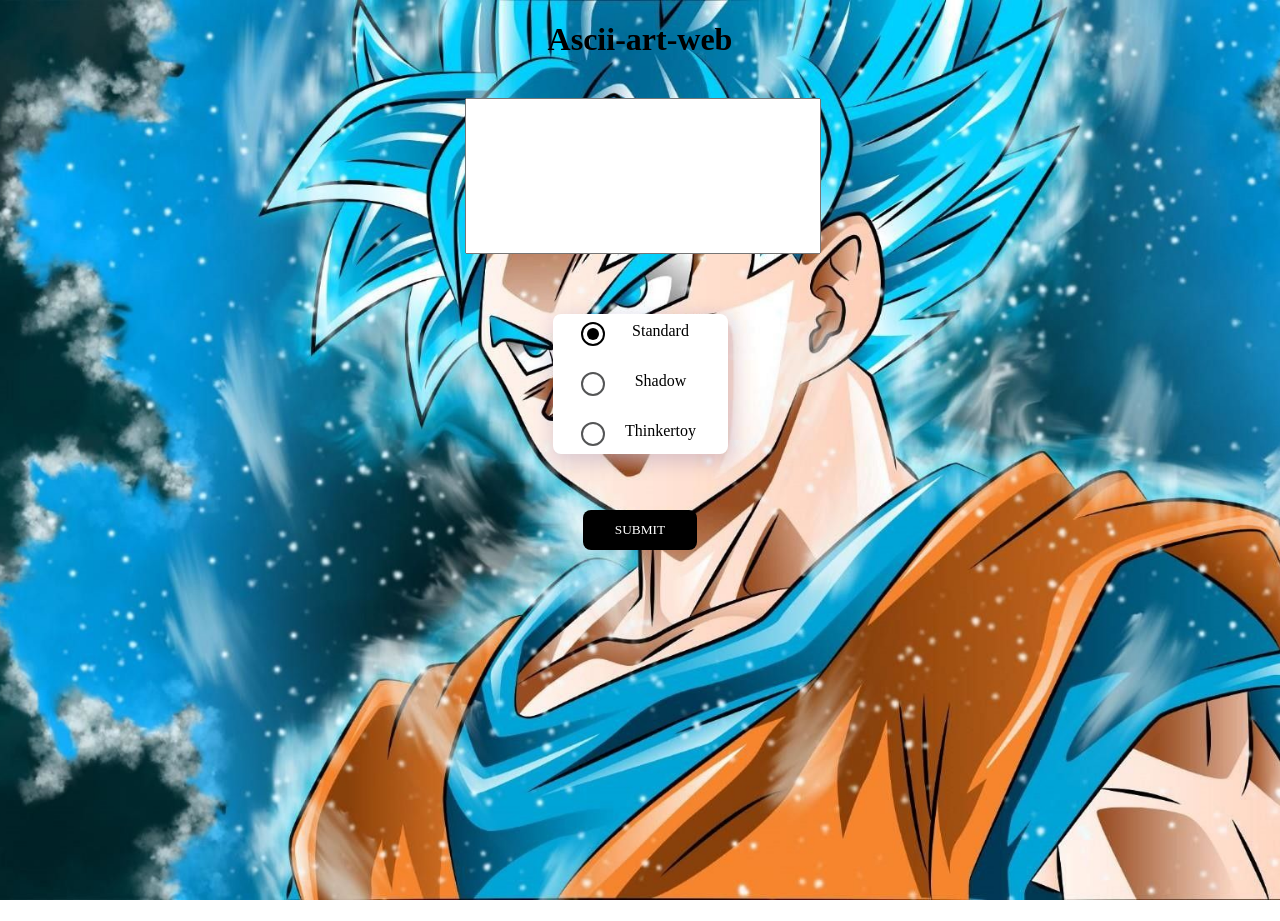
==== View/html/index.html @ bd4bb73d "resize image" ====
<!DOCTYPE html>
<html lang="en">
  <head>
    <meta content="text/html" charset="UTF-8" />
    <meta http-equiv="X-UA-Compatible" content="IE=edge" />
    <meta name="viewport" content="width=device-width, initial-scale=1.0" />
    <title>Ascii-art-web</title>
    <link href="/View/static/style.css" rel="stylesheet">
    <link rel="shortcut icon" href="/View/image/f.ico" type="image/x-icon">
    <link href="https://db.onlinewebfonts.com/c/0801c08e5412f54e4b4e9ad146d83a12?family=Ink+Free" rel="stylesheet" type="text/css"/>
  </head>
  <body class="theme-light">
    <div class="d-flex h-100 text-center text-white bg-dark">
      <div class="conteiner">
        <header class="mb-auto">
          <div >
            <h1 class="float-md-start mb-0" style="text-align: center;">Ascii-art-web</h1>
          </div>
        </header>
        <main class="px-3">
          <br>
          <center>
          <div>
            <form method="post" action="/asciiArt">
              <div class="div_text" >
                <textarea class="textarea_style" name="text"  ></textarea>
              </div>
            <br><br>
                <div class="containerOuter">
                  <div class="container">
                    <input type="radio" class="hidden" id="input1" name="style" value="standard"  checked >
                    <label class="entry" for="input1"><div class="circle"></div><div class="entry-label">Standard</div></label>
                    <input type="radio" class="hidden" id="input2" name="style" value="shadow" >
                    <label class="entry" for="input2"><div class="circle"></div><div class="entry-label">Shadow</div></label>
                    <input type="radio" class="hidden" id="input3" name="style" value="thinkertoy" >
                    <label class="entry" for="input3"><div class="circle"></div><div class="entry-label">Thinkertoy</div></label>
                    <div class="highlight"></div>
                    <div class="overlay"></div>
                  </div>
                </div>

            <br><br>
            <button class="form_button" type="submit">Submit</button>
            </form>
          </div>
         </center>
          <br><br><br>
        </main>
      </div>
    </div>
    <br><br>
  </body>
</html>
---- View/static/style.css ----
/* Global styles for the body of the document */
body {
  margin: 0; /* Removes default margins */
  padding: 0; /* Removes default padding */
  font-family: "Ink Free"; /* Sets the font */
  min-height: 100vh; /* Ensures the body takes up at least the full height of the viewport */
  background: url("/View/image/wp.jpg") no-repeat center center fixed; 
  -webkit-background-size: cover;
  -moz-background-size: cover;
  -o-background-size: cover;
  background-size: cover;
}

/* Styles for all links */
a {
  color: inherit; /* Makes the link color inherit from its parent element */
  text-decoration: none; /* Removes the underline from links */
}

/* Styles for the .msg class */
.msg {
  max-width: 50%; /* Sets a maximum width */
  height: 160px; /* Sets a fixed height */
  border-color: #000000; /* Sets a solid black border */
  border-style: solid; /* Sets the border style */
  background-color:  rgb(255, 255, 255); /* Set white background */
  overflow: scroll; /* Allows scrolling if the content overflows */
  padding: 0 24px; /* Adds horizontal padding */
}

/* Styles for the .pre_msg class */
.pre_msg {
 width: 100%; /* Sets the width to 100% */
}

/* Styles for the .form_button class */
.form_button {
  display: inline-block; /* Sets the display type */
  padding: 12px 32px; /* Sets the padding */
  transition: all 0.3s ease-out; /* Sets the transition effect */
  text-transform: uppercase; /* Transforms the text to uppercase */
  color: #fff; /* Sets the text color */
  border: none; /* Removes the border */
  border-radius: 8px; /* Rounds the corners of the button */
  outline: none; /* Removes the outline */
  background-color: rgb(0, 0, 0); /* Sets the background color */
  background-clip: border-box; /* Clips the background to the border box */
  font-family: "Ink Free"; /* Sets the font */
  font-weight: 500; /* Sets the font weight */
}

/* Styles for the .form_button class when it's hovered over */
.form_button:hover {
  transition: all 0.1s ease-out; /* Changes the transition effect */
  transform: scale(1.02, 1.02); /* Scales the button slightly */
  box-shadow: rgba(0, 0, 0, 0.3) 0 0 16px 2px; /* Adds a box shadow */
}

/* Styles for the .div_text class */
.div_text{
  max-width: 350px; /* Sets a maximum width */
  padding: 0 24px; /* Adds horizontal padding */
}

/* Styles for the .textarea_style class */
.textarea_style{
  font-family: "Ink Free"; /* Sets the font */
  width: 100%; /* Sets the width to 100% */
  height: 150px; /* Sets a fixed height */
  resize: none; /* Disables resizing */
}

/* Styles for the .showOverlay class */
.showOverlay {
  bottom: 0; /* Positions the element at the bottom */
  display: flex; /* Sets the display type to flex */
  font-size: 16px; /* Sets the font size */
  left: calc(50% - 55px); /* Positions the element to the left */
  margin-bottom: 7px; /* Adds a bottom margin */
  position: absolute; /* Positions the element absolutely */
}

/* Styles for the .check class */
.check {
  bottom: 0; /* Positions the element at the bottom */
  display: flex; /* Sets the display type to flex */
  left: calc(50% + 40px); /* Positions the element to the left */
  margin-bottom: 10px; /* Adds a bottom margin */
  position: absolute; /* Positions the element absolutely */
}

/* Styles for the .containerOuter class */
.containerOuter {
  max-width: 175px; /* Sets a maximum width */
  background: white; /* Sets the background color */
  border-radius: 8px; /* Rounds the corners of the container */
  box-shadow: 2px 6px 20px 2px rgba(10,10,120,0.15); /* Adds a box shadow */
}

/* Styles for the .container class */
.container {
  position: relative; /* Positions the element relatively */
  margin: 20px; /* Adds a margin */
  overflow: hidden; /* Hides overflowed content */
  width: 160px; /* Sets a fixed width */
}

/* Styles for the .hidden class */
.hidden {
  display: none; /* Hides the element */
}

/* Styles for the .entry class */
.entry {
  height: 25px; /* Sets a fixed height */
  position: absolute; /* Positions the element absolutely */
  width: 160px; /* Sets a fixed width */
}

/* Styles for the second child of the .entry class */
.entry:nth-child(2) {
  left: 8px; /* Positions the element to the left */
  top: 8px; /* Positions the element at the top */
}

/* Styles for the fourth child of the .entry class */
.entry:nth-child(4) {
  left: 8px; /* Positions the element to the left */
  top: 58px; /* Positions the element at the top */
}

/* Styles for the sixth child of the .entry class */
.entry:nth-child(6) {
  left: 8px; /* Positions the element to the left */
  top: 108px; /* Positions the element at the top */
}

/* Styles for the .circle class */
.circle {
  border: 2px solid #545556; /* Sets a solid border */
  border-radius: 50%; /* Makes the element circular */
  cursor: pointer; /* Changes the cursor to a pointer when hovering over the element */
  height: 20px; /* Sets a fixed height */
  position: absolute; /* Positions the element absolutely */
  transition: border-color 300ms; /* Sets the transition effect for the border color */
  width: 20px; /* Sets a fixed width */
}

/* Styles for the .entry-label class */
.entry-label {
  cursor: pointer; /* Changes the cursor to a pointer when hovering over the element */
  user-select: none; /* Prevents the user from selecting the text */
  -moz-user-select: none; /* Prevents the user from selecting the text in Firefox */
}

/* Styles for the .overlay class */
.overlay {
  mask: url(#holes); /* Applies a mask to the element */
  height: 140px; /* Sets a fixed height */
  pointer-events: none; /* Disables pointer events */
  transition: background 300ms; /* Sets the transition effect for the background */
  width: 40px; /* Sets a fixed width */
}

/* Styles for the .highlight class */
.highlight {
  background: #000000; /* Sets the background color */
  border-radius: 50%; /* Makes the element circular */
  height: 12px; /* Sets a fixed height */
  left: 14px; /* Positions the element to the left */
  pointer-events: none; /* Disables pointer events */
  position: absolute; /* Positions the element absolutely */
  top: 14px; /* Positions the element at the top */
  transition: transform 400ms cubic-bezier(0.175, 0.885, 0.32, 1.2); /* Sets the transition effect for the transform property */
  transform: translateY(-50px); /* Translates the element vertically */
  width: 12px; /* Sets a fixed width */
}

/* Styles for the first child of the .hidden class when it's checked */
.hidden:nth-child(1):checked ~ .highlight {
  transform: translateY(0); /* Translates the element vertically */
}

/* Styles for the third child of the .hidden class when it's checked */
.hidden:nth-child(3):checked ~ .highlight {
  transform: translateY(50px); /* Translates the element vertically */
}

/* Styles for the fifth child of the .hidden class when it's checked */
.hidden:nth-child(5):checked ~ .highlight {
  transform: translateY(100px); /* Translates the element vertically */
}

/* Styles for the first child of the .hidden class when it's checked */
.hidden:nth-child(1):checked + .entry .circle {
  border-color: #000000; /* Changes the border color */
}

/* Styles for the third child of the .hidden class when it's checked */
.hidden:nth-child(3):checked + .entry .circle {
  border-color: #000000; /* Changes the border color */
}

/* Styles for the fifth child of the .hidden class when it's checked */
.hidden:nth-child(5):checked + .entry .circle {
  border-color: #000000; /* Changes the border color */
}

/* Styles for the .containerOuter class when .check is checked */
.check:checked ~ .containerOuter .overlay {
  background: #2e1827; /* Changes the background color */
}
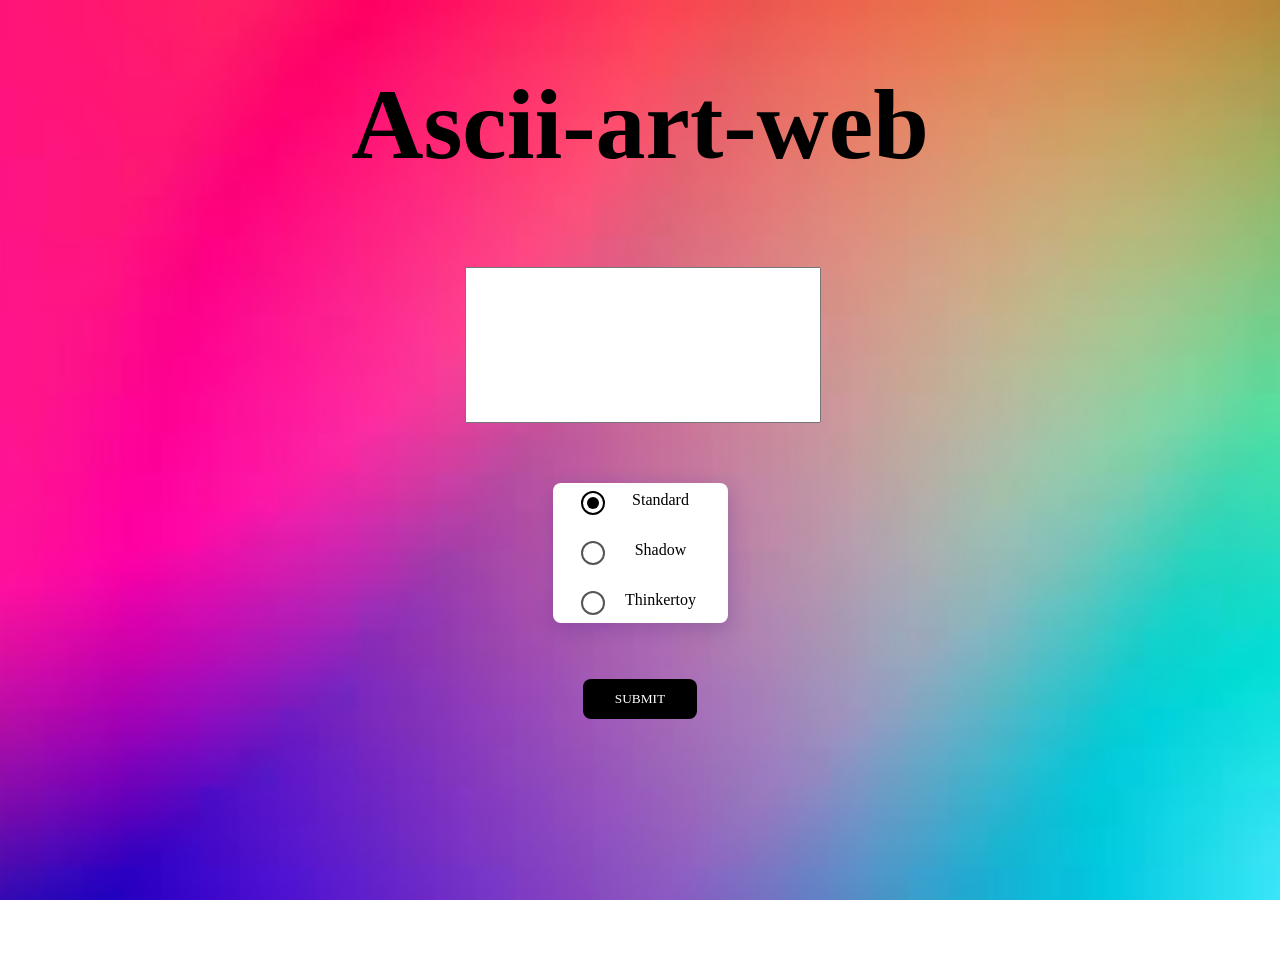
==== commit 757ee51e: "edit in err status and background" ====
--- a/View/html/index.html
+++ b/View/html/index.html
@@ -9,12 +9,12 @@
     <link rel="shortcut icon" href="/View/image/f.ico" type="image/x-icon">
     <link href="https://db.onlinewebfonts.com/c/0801c08e5412f54e4b4e9ad146d83a12?family=Ink+Free" rel="stylesheet" type="text/css"/>
   </head>
-  <body class="theme-light">
-    <div class="d-flex h-100 text-center text-white bg-dark">
-      <div class="conteiner">
+  <body>
+    <div>
+      <div>
         <header class="mb-auto">
-          <div >
-            <h1 class="float-md-start mb-0" style="text-align: center;">Ascii-art-web</h1>
+          <div>
+            <h1 class="float-md-start" style="text-align: center;">Ascii-art-web</h1>
           </div>
         </header>
         <main class="px-3">
--- a/View/static/style.css
+++ b/View/static/style.css
@@ -4,7 +4,7 @@
   padding: 0; /* Removes default padding */
   font-family: "Ink Free"; /* Sets the font */
   min-height: 100vh; /* Ensures the body takes up at least the full height of the viewport */
-  background: url("/View/image/wp.jpg") no-repeat center center fixed; 
+  background: url("/View/image/images.jpg") no-repeat center center fixed; 
   -webkit-background-size: cover;
   -moz-background-size: cover;
   -o-background-size: cover;
@@ -209,4 +209,9 @@
 /* Styles for the .containerOuter class when .check is checked */
 .check:checked ~ .containerOuter .overlay {
   background: #2e1827; /* Changes the background color */
+}
+
+.float-md-start {
+  font-size: 100px;
+  color: #000000;
 }
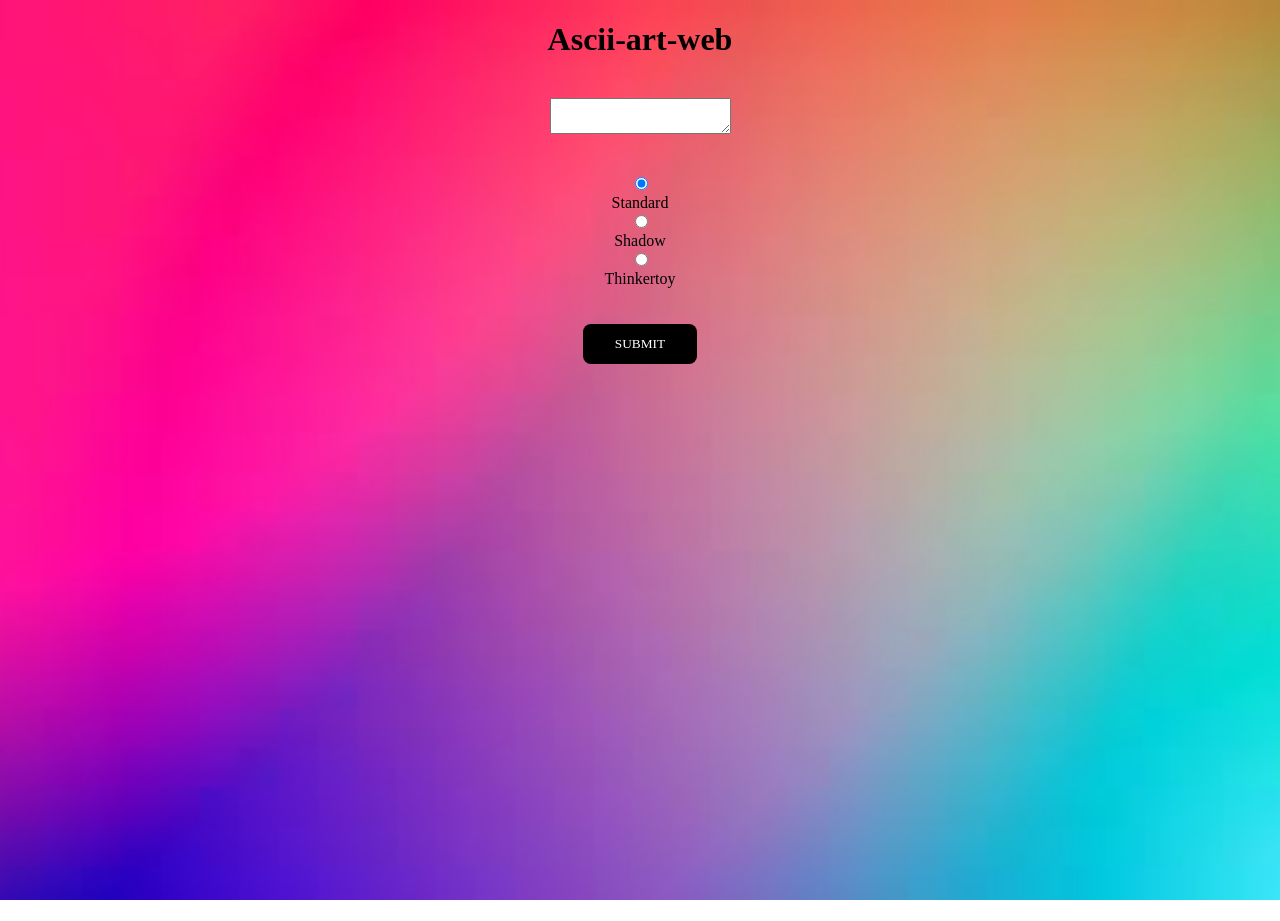
==== commit 4987fa4c: "stayle" ====
--- a/View/html/index.html
+++ b/View/html/index.html
@@ -1,53 +1,52 @@
 <!DOCTYPE html>
 <html lang="en">
-  <head>
-    <meta content="text/html" charset="UTF-8" />
-    <meta http-equiv="X-UA-Compatible" content="IE=edge" />
-    <meta name="viewport" content="width=device-width, initial-scale=1.0" />
-    <title>Ascii-art-web</title>
-    <link href="/View/static/style.css" rel="stylesheet">
-    <link rel="shortcut icon" href="/View/image/f.ico" type="image/x-icon">
-    <link href="https://db.onlinewebfonts.com/c/0801c08e5412f54e4b4e9ad146d83a12?family=Ink+Free" rel="stylesheet" type="text/css"/>
-  </head>
-  <body>
+<head>
+  <meta charset="UTF-8">
+  <meta http-equiv="X-UA-Compatible" content="IE=edge">
+  <meta name="viewport" content="width=device-width, initial-scale=1.0">
+  <title>Ascii-art-web</title>
+  <link href="/View/static/style.css" rel="stylesheet">
+  <link rel="shortcut icon" href="/View/image/f.ico" type="image/x-icon">
+  <link href="https://db.onlinewebfonts.com/c/0801c08e5412f54e4b4e9ad146d83a12?family=Ink+Free" rel="stylesheet" type="text/css"/>
+</head>
+<body>
+  <div>
     <div>
-      <div>
-        <header class="mb-auto">
-          <div>
-            <h1 class="float-md-start" style="text-align: center;">Ascii-art-web</h1>
-          </div>
-        </header>
-        <main class="px-3">
-          <br>
-          <center>
+      <header class="mb-auto">
+        <div>
+          <h1 class="float-md-start" style="text-align: center;">Ascii-art-web</h1>
+        </div>
+      </header>
+      <main class="px-3">
+        <br>
+        <center>
           <div>
             <form method="post" action="/asciiArt">
-              <div class="div_text" >
-                <textarea class="textarea_style" name="text"  ></textarea>
+              <div class="div_text">
+                <textarea class="textarea_style" name="text"></textarea>
               </div>
-            <br><br>
-                <div class="containerOuter">
-                  <div class="container">
-                    <input type="radio" class="hidden" id="input1" name="style" value="standard"  checked >
-                    <label class="entry" for="input1"><div class="circle"></div><div class="entry-label">Standard</div></label>
-                    <input type="radio" class="hidden" id="input2" name="style" value="shadow" >
-                    <label class="entry" for="input2"><div class="circle"></div><div class="entry-label">Shadow</div></label>
-                    <input type="radio" class="hidden" id="input3" name="style" value="thinkertoy" >
-                    <label class="entry" for="input3"><div class="circle"></div><div class="entry-label">Thinkertoy</div></label>
-                    <div class="highlight"></div>
-                    <div class="overlay"></div>
-                  </div>
+              <br><br>
+              <div class="containerOuter">
+                <div class="container">
+                  <input type="radio" class="hidden" id="input1" name="style" value="standard" checked>
+                  <label class="entry" for="input1"><div class="circle"></div><div class="entry-label">Standard</div></label>
+                  <input type="radio" class="hidden" id="input2" name="style" value="shadow">
+                  <label class="entry" for="input2"><div class="circle"></div><div class="entry-label">Shadow</div></label>
+                  <input type="radio" class="hidden" id="input3" name="style" value="thinkertoy">
+                  <label class="entry" for="input3"><div class="circle"></div><div class="entry-label">Thinkertoy</div></label>
+                  <div class="highlight"></div>
+                  <div class="overlay"></div>
                 </div>
-
-            <br><br>
-            <button class="form_button" type="submit">Submit</button>
+              </div>
+              <br><br>
+              <button class="form_button" type="submit">Submit</button>
             </form>
           </div>
-         </center>
-          <br><br><br>
-        </main>
-      </div>
+        </center>
+        <br><br><br>
+      </main>
     </div>
-    <br><br>
-  </body>
+  </div>
+  <br><br>
+</body>
 </html>
--- a/View/static/style.css
+++ b/View/static/style.css
@@ -1,217 +1,67 @@
-/* Global styles for the body of the document */
 body {
-  margin: 0; /* Removes default margins */
-  padding: 0; /* Removes default padding */
-  font-family: "Ink Free"; /* Sets the font */
-  min-height: 100vh; /* Ensures the body takes up at least the full height of the viewport */
+  margin: 0;
+  padding: 0;
+  font-family: "Ink Free";
+  min-height: 100vh;
   background: url("/View/image/images.jpg") no-repeat center center fixed; 
-  -webkit-background-size: cover;
-  -moz-background-size: cover;
-  -o-background-size: cover;
   background-size: cover;
 }
 
-/* Styles for all links */
 a {
-  color: inherit; /* Makes the link color inherit from its parent element */
-  text-decoration: none; /* Removes the underline from links */
+  color: inherit;
+  text-decoration: none;
 }
 
-/* Styles for the .msg class */
 .msg {
-  max-width: 50%; /* Sets a maximum width */
-  height: 160px; /* Sets a fixed height */
-  border-color: #000000; /* Sets a solid black border */
-  border-style: solid; /* Sets the border style */
-  background-color:  rgb(255, 255, 255); /* Set white background */
-  overflow: scroll; /* Allows scrolling if the content overflows */
-  padding: 0 24px; /* Adds horizontal padding */
+  max-width: 50%;
+  height: 160px;
+  border: 1px solid #000000;
+  background-color: rgb(255, 255, 255);
+  overflow: scroll;
+  padding: 0 24px;
 }
 
-/* Styles for the .pre_msg class */
 .pre_msg {
- width: 100%; /* Sets the width to 100% */
+  width: 100%;
 }
 
-/* Styles for the .form_button class */
 .form_button {
-  display: inline-block; /* Sets the display type */
-  padding: 12px 32px; /* Sets the padding */
-  transition: all 0.3s ease-out; /* Sets the transition effect */
-  text-transform: uppercase; /* Transforms the text to uppercase */
-  color: #fff; /* Sets the text color */
-  border: none; /* Removes the border */
-  border-radius: 8px; /* Rounds the corners of the button */
-  outline: none; /* Removes the outline */
-  background-color: rgb(0, 0, 0); /* Sets the background color */
-  background-clip: border-box; /* Clips the background to the border box */
-  font-family: "Ink Free"; /* Sets the font */
-  font-weight: 500; /* Sets the font weight */
+  display: inline-block;
+  padding: 12px 32px;
+  transition: all 0.3s ease-out;
+  text-transform: uppercase;
+  color: #fff;
+  border: none;
+  border-radius: 8px;
+  outline: none;
+  background-color: rgb(0, 0, 0);
+  font-family: "Ink Free";
+  font-weight: 500;
 }
 
-/* Styles for the .form_button class when it's hovered over */
 .form_button:hover {
-  transition: all 0.1s ease-out; /* Changes the transition effect */
-  transform: scale(1.02, 1.02); /* Scales the button slightly */
-  box-shadow: rgba(0, 0, 0, 0.3) 0 0 16px 2px; /* Adds a box shadow */
+  transform: scale(1.02, 1.02);
+  box-shadow: rgba(0, 0, 0, 0.3) 0 0 16px 2px;
 }
 
-/* Styles for the .div_text class */
-.div_text{
-  max-width: 350px; /* Sets a maximum width */
-  padding: 0 24px; /* Adds horizontal padding */
+@media only screen and (max-width: 768px) {
+  .msg {
+    max-width: 80%;
+  }
+
+  .form_button {
+    padding: 10px 24px;
+  }
 }
 
-/* Styles for the .textarea_style class */
-.textarea_style{
-  font-family: "Ink Free"; /* Sets the font */
-  width: 100%; /* Sets the width to 100% */
-  height: 150px; /* Sets a fixed height */
-  resize: none; /* Disables resizing */
-}
+@media only screen and (max-width: 480px) {
+  .msg {
+    max-width: 100%;
+    font-size: 14px;
+  }
 
-/* Styles for the .showOverlay class */
-.showOverlay {
-  bottom: 0; /* Positions the element at the bottom */
-  display: flex; /* Sets the display type to flex */
-  font-size: 16px; /* Sets the font size */
-  left: calc(50% - 55px); /* Positions the element to the left */
-  margin-bottom: 7px; /* Adds a bottom margin */
-  position: absolute; /* Positions the element absolutely */
-}
-
-/* Styles for the .check class */
-.check {
-  bottom: 0; /* Positions the element at the bottom */
-  display: flex; /* Sets the display type to flex */
-  left: calc(50% + 40px); /* Positions the element to the left */
-  margin-bottom: 10px; /* Adds a bottom margin */
-  position: absolute; /* Positions the element absolutely */
-}
-
-/* Styles for the .containerOuter class */
-.containerOuter {
-  max-width: 175px; /* Sets a maximum width */
-  background: white; /* Sets the background color */
-  border-radius: 8px; /* Rounds the corners of the container */
-  box-shadow: 2px 6px 20px 2px rgba(10,10,120,0.15); /* Adds a box shadow */
-}
-
-/* Styles for the .container class */
-.container {
-  position: relative; /* Positions the element relatively */
-  margin: 20px; /* Adds a margin */
-  overflow: hidden; /* Hides overflowed content */
-  width: 160px; /* Sets a fixed width */
-}
-
-/* Styles for the .hidden class */
-.hidden {
-  display: none; /* Hides the element */
-}
-
-/* Styles for the .entry class */
-.entry {
-  height: 25px; /* Sets a fixed height */
-  position: absolute; /* Positions the element absolutely */
-  width: 160px; /* Sets a fixed width */
-}
-
-/* Styles for the second child of the .entry class */
-.entry:nth-child(2) {
-  left: 8px; /* Positions the element to the left */
-  top: 8px; /* Positions the element at the top */
-}
-
-/* Styles for the fourth child of the .entry class */
-.entry:nth-child(4) {
-  left: 8px; /* Positions the element to the left */
-  top: 58px; /* Positions the element at the top */
-}
-
-/* Styles for the sixth child of the .entry class */
-.entry:nth-child(6) {
-  left: 8px; /* Positions the element to the left */
-  top: 108px; /* Positions the element at the top */
-}
-
-/* Styles for the .circle class */
-.circle {
-  border: 2px solid #545556; /* Sets a solid border */
-  border-radius: 50%; /* Makes the element circular */
-  cursor: pointer; /* Changes the cursor to a pointer when hovering over the element */
-  height: 20px; /* Sets a fixed height */
-  position: absolute; /* Positions the element absolutely */
-  transition: border-color 300ms; /* Sets the transition effect for the border color */
-  width: 20px; /* Sets a fixed width */
-}
-
-/* Styles for the .entry-label class */
-.entry-label {
-  cursor: pointer; /* Changes the cursor to a pointer when hovering over the element */
-  user-select: none; /* Prevents the user from selecting the text */
-  -moz-user-select: none; /* Prevents the user from selecting the text in Firefox */
-}
-
-/* Styles for the .overlay class */
-.overlay {
-  mask: url(#holes); /* Applies a mask to the element */
-  height: 140px; /* Sets a fixed height */
-  pointer-events: none; /* Disables pointer events */
-  transition: background 300ms; /* Sets the transition effect for the background */
-  width: 40px; /* Sets a fixed width */
-}
-
-/* Styles for the .highlight class */
-.highlight {
-  background: #000000; /* Sets the background color */
-  border-radius: 50%; /* Makes the element circular */
-  height: 12px; /* Sets a fixed height */
-  left: 14px; /* Positions the element to the left */
-  pointer-events: none; /* Disables pointer events */
-  position: absolute; /* Positions the element absolutely */
-  top: 14px; /* Positions the element at the top */
-  transition: transform 400ms cubic-bezier(0.175, 0.885, 0.32, 1.2); /* Sets the transition effect for the transform property */
-  transform: translateY(-50px); /* Translates the element vertically */
-  width: 12px; /* Sets a fixed width */
-}
-
-/* Styles for the first child of the .hidden class when it's checked */
-.hidden:nth-child(1):checked ~ .highlight {
-  transform: translateY(0); /* Translates the element vertically */
-}
-
-/* Styles for the third child of the .hidden class when it's checked */
-.hidden:nth-child(3):checked ~ .highlight {
-  transform: translateY(50px); /* Translates the element vertically */
-}
-
-/* Styles for the fifth child of the .hidden class when it's checked */
-.hidden:nth-child(5):checked ~ .highlight {
-  transform: translateY(100px); /* Translates the element vertically */
-}
-
-/* Styles for the first child of the .hidden class when it's checked */
-.hidden:nth-child(1):checked + .entry .circle {
-  border-color: #000000; /* Changes the border color */
-}
-
-/* Styles for the third child of the .hidden class when it's checked */
-.hidden:nth-child(3):checked + .entry .circle {
-  border-color: #000000; /* Changes the border color */
-}
-
-/* Styles for the fifth child of the .hidden class when it's checked */
-.hidden:nth-child(5):checked + .entry .circle {
-  border-color: #000000; /* Changes the border color */
-}
-
-/* Styles for the .containerOuter class when .check is checked */
-.check:checked ~ .containerOuter .overlay {
-  background: #2e1827; /* Changes the background color */
-}
-
-.float-md-start {
-  font-size: 100px;
-  color: #000000;
+  .form_button {
+    font-size: 14px;
+    padding: 8px 16px;
+  }
 }
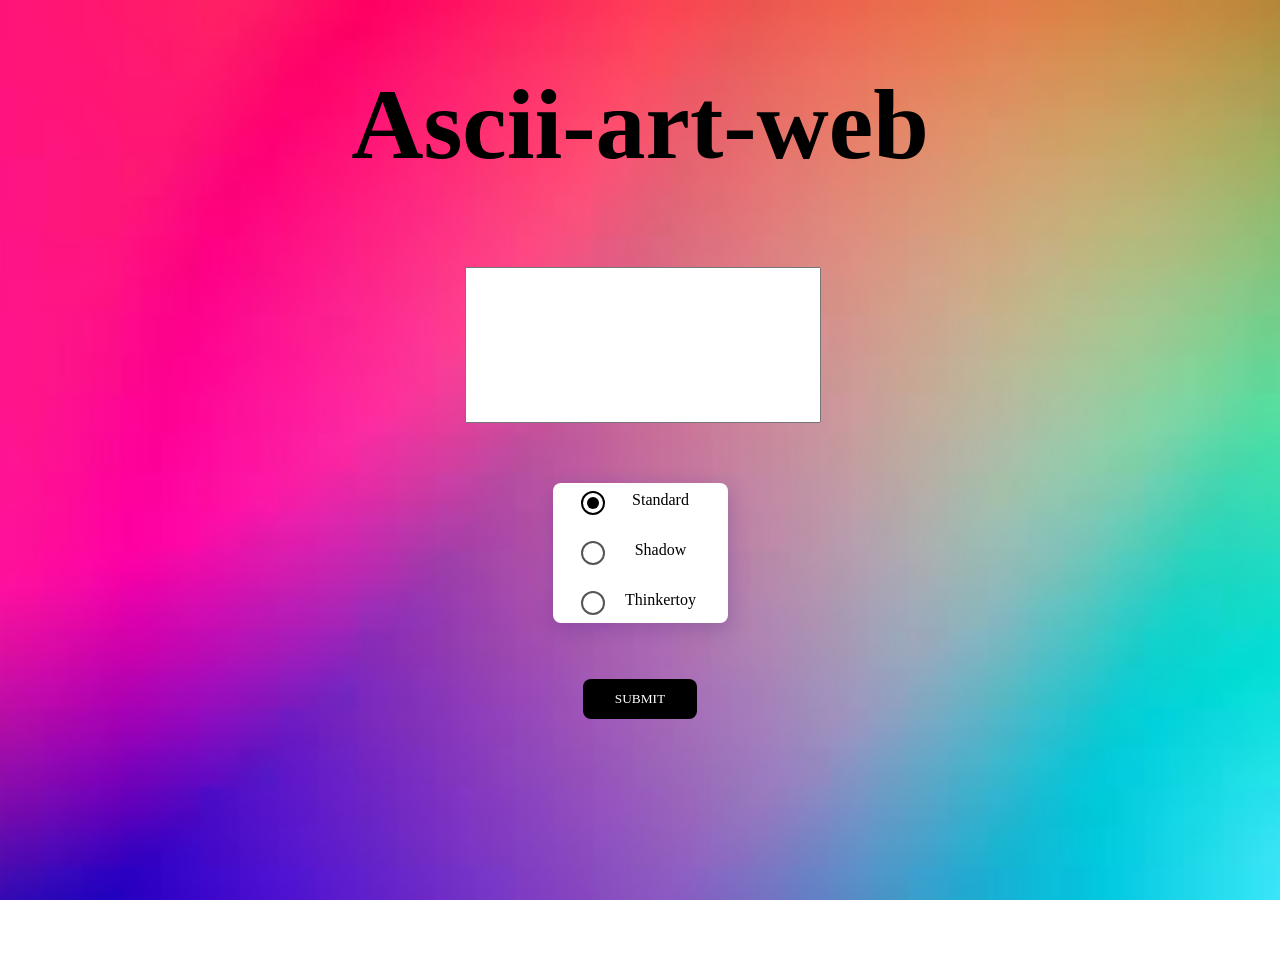
==== commit e35dba7e: "defulte design" ====
--- a/View/html/index.html
+++ b/View/html/index.html
@@ -1,52 +1,53 @@
 <!DOCTYPE html>
 <html lang="en">
-<head>
-  <meta charset="UTF-8">
-  <meta http-equiv="X-UA-Compatible" content="IE=edge">
-  <meta name="viewport" content="width=device-width, initial-scale=1.0">
-  <title>Ascii-art-web</title>
-  <link href="/View/static/style.css" rel="stylesheet">
-  <link rel="shortcut icon" href="/View/image/f.ico" type="image/x-icon">
-  <link href="https://db.onlinewebfonts.com/c/0801c08e5412f54e4b4e9ad146d83a12?family=Ink+Free" rel="stylesheet" type="text/css"/>
-</head>
-<body>
-  <div>
+  <head>
+    <meta content="text/html" charset="UTF-8" />
+    <meta http-equiv="X-UA-Compatible" content="IE=edge" />
+    <meta name="viewport" content="width=device-width, initial-scale=1.0" />
+    <title>Ascii-art-web</title>
+    <link href="/View/static/style.css" rel="stylesheet">
+    <link rel="shortcut icon" href="/View/image/f.ico" type="image/x-icon">
+    <link href="https://db.onlinewebfonts.com/c/0801c08e5412f54e4b4e9ad146d83a12?family=Ink+Free" rel="stylesheet" type="text/css"/>
+  </head>
+  <body>
     <div>
-      <header class="mb-auto">
-        <div>
-          <h1 class="float-md-start" style="text-align: center;">Ascii-art-web</h1>
-        </div>
-      </header>
-      <main class="px-3">
-        <br>
-        <center>
+      <div>
+        <header class="mb-auto">
+          <div>
+            <h1 class="float-md-start" style="text-align: center;">Ascii-art-web</h1>
+          </div>
+        </header>
+        <main class="px-3">
+          <br>
+          <center>
           <div>
             <form method="post" action="/asciiArt">
-              <div class="div_text">
-                <textarea class="textarea_style" name="text"></textarea>
+              <div class="div_text" >
+                <textarea class="textarea_style" name="text"  ></textarea>
               </div>
-              <br><br>
-              <div class="containerOuter">
-                <div class="container">
-                  <input type="radio" class="hidden" id="input1" name="style" value="standard" checked>
-                  <label class="entry" for="input1"><div class="circle"></div><div class="entry-label">Standard</div></label>
-                  <input type="radio" class="hidden" id="input2" name="style" value="shadow">
-                  <label class="entry" for="input2"><div class="circle"></div><div class="entry-label">Shadow</div></label>
-                  <input type="radio" class="hidden" id="input3" name="style" value="thinkertoy">
-                  <label class="entry" for="input3"><div class="circle"></div><div class="entry-label">Thinkertoy</div></label>
-                  <div class="highlight"></div>
-                  <div class="overlay"></div>
+            <br><br>
+                <div class="containerOuter">
+                  <div class="container">
+                    <input type="radio" class="hidden" id="input1" name="style" value="standard"  checked >
+                    <label class="entry" for="input1"><div class="circle"></div><div class="entry-label">Standard</div></label>
+                    <input type="radio" class="hidden" id="input2" name="style" value="shadow" >
+                    <label class="entry" for="input2"><div class="circle"></div><div class="entry-label">Shadow</div></label>
+                    <input type="radio" class="hidden" id="input3" name="style" value="thinkertoy" >
+                    <label class="entry" for="input3"><div class="circle"></div><div class="entry-label">Thinkertoy</div></label>
+                    <div class="highlight"></div>
+                    <div class="overlay"></div>
+                  </div>
                 </div>
-              </div>
-              <br><br>
-              <button class="form_button" type="submit">Submit</button>
+
+            <br><br>
+            <button class="form_button" type="submit">Submit</button>
             </form>
           </div>
-        </center>
-        <br><br><br>
-      </main>
+         </center>
+          <br><br><br>
+        </main>
+      </div>
     </div>
-  </div>
-  <br><br>
-</body>
+    <br><br>
+  </body>
 </html>
--- a/View/static/style.css
+++ b/View/static/style.css
@@ -1,67 +1,217 @@
+/* Global styles for the body of the document */
 body {
-  margin: 0;
-  padding: 0;
-  font-family: "Ink Free";
-  min-height: 100vh;
+  margin: 0; /* Removes default margins */
+  padding: 0; /* Removes default padding */
+  font-family: "Ink Free"; /* Sets the font */
+  min-height: 100vh; /* Ensures the body takes up at least the full height of the viewport */
   background: url("/View/image/images.jpg") no-repeat center center fixed; 
+  -webkit-background-size: cover;
+  -moz-background-size: cover;
+  -o-background-size: cover;
   background-size: cover;
 }
 
+/* Styles for all links */
 a {
-  color: inherit;
-  text-decoration: none;
-}
-
+  color: inherit; /* Makes the link color inherit from its parent element */
+  text-decoration: none; /* Removes the underline from links */
+}
+
+/* Styles for the .msg class */
 .msg {
-  max-width: 50%;
-  height: 160px;
-  border: 1px solid #000000;
-  background-color: rgb(255, 255, 255);
-  overflow: scroll;
-  padding: 0 24px;
-}
-
+  max-width: 50%; /* Sets a maximum width */
+  height: 160px; /* Sets a fixed height */
+  border-color: #000000; /* Sets a solid black border */
+  border-style: solid; /* Sets the border style */
+  background-color:  rgb(255, 255, 255); /* Set white background */
+  overflow: scroll; /* Allows scrolling if the content overflows */
+  padding: 0 24px; /* Adds horizontal padding */
+}
+
+/* Styles for the .pre_msg class */
 .pre_msg {
-  width: 100%;
-}
-
+ width: 100%; /* Sets the width to 100% */
+}
+
+/* Styles for the .form_button class */
 .form_button {
-  display: inline-block;
-  padding: 12px 32px;
-  transition: all 0.3s ease-out;
-  text-transform: uppercase;
-  color: #fff;
-  border: none;
-  border-radius: 8px;
-  outline: none;
-  background-color: rgb(0, 0, 0);
-  font-family: "Ink Free";
-  font-weight: 500;
-}
-
+  display: inline-block; /* Sets the display type */
+  padding: 12px 32px; /* Sets the padding */
+  transition: all 0.3s ease-out; /* Sets the transition effect */
+  text-transform: uppercase; /* Transforms the text to uppercase */
+  color: #fff; /* Sets the text color */
+  border: none; /* Removes the border */
+  border-radius: 8px; /* Rounds the corners of the button */
+  outline: none; /* Removes the outline */
+  background-color: rgb(0, 0, 0); /* Sets the background color */
+  background-clip: border-box; /* Clips the background to the border box */
+  font-family: "Ink Free"; /* Sets the font */
+  font-weight: 500; /* Sets the font weight */
+}
+
+/* Styles for the .form_button class when it's hovered over */
 .form_button:hover {
-  transform: scale(1.02, 1.02);
-  box-shadow: rgba(0, 0, 0, 0.3) 0 0 16px 2px;
-}
-
-@media only screen and (max-width: 768px) {
-  .msg {
-    max-width: 80%;
-  }
-
-  .form_button {
-    padding: 10px 24px;
-  }
-}
-
-@media only screen and (max-width: 480px) {
-  .msg {
-    max-width: 100%;
-    font-size: 14px;
-  }
-
-  .form_button {
-    font-size: 14px;
-    padding: 8px 16px;
-  }
+  transition: all 0.1s ease-out; /* Changes the transition effect */
+  transform: scale(1.02, 1.02); /* Scales the button slightly */
+  box-shadow: rgba(0, 0, 0, 0.3) 0 0 16px 2px; /* Adds a box shadow */
+}
+
+/* Styles for the .div_text class */
+.div_text{
+  max-width: 350px; /* Sets a maximum width */
+  padding: 0 24px; /* Adds horizontal padding */
+}
+
+/* Styles for the .textarea_style class */
+.textarea_style{
+  font-family: "Ink Free"; /* Sets the font */
+  width: 100%; /* Sets the width to 100% */
+  height: 150px; /* Sets a fixed height */
+  resize: none; /* Disables resizing */
+}
+
+/* Styles for the .showOverlay class */
+.showOverlay {
+  bottom: 0; /* Positions the element at the bottom */
+  display: flex; /* Sets the display type to flex */
+  font-size: 16px; /* Sets the font size */
+  left: calc(50% - 55px); /* Positions the element to the left */
+  margin-bottom: 7px; /* Adds a bottom margin */
+  position: absolute; /* Positions the element absolutely */
+}
+
+/* Styles for the .check class */
+.check {
+  bottom: 0; /* Positions the element at the bottom */
+  display: flex; /* Sets the display type to flex */
+  left: calc(50% + 40px); /* Positions the element to the left */
+  margin-bottom: 10px; /* Adds a bottom margin */
+  position: absolute; /* Positions the element absolutely */
+}
+
+/* Styles for the .containerOuter class */
+.containerOuter {
+  max-width: 175px; /* Sets a maximum width */
+  background: white; /* Sets the background color */
+  border-radius: 8px; /* Rounds the corners of the container */
+  box-shadow: 2px 6px 20px 2px rgba(10,10,120,0.15); /* Adds a box shadow */
+}
+
+/* Styles for the .container class */
+.container {
+  position: relative; /* Positions the element relatively */
+  margin: 20px; /* Adds a margin */
+  overflow: hidden; /* Hides overflowed content */
+  width: 160px; /* Sets a fixed width */
+}
+
+/* Styles for the .hidden class */
+.hidden {
+  display: none; /* Hides the element */
+}
+
+/* Styles for the .entry class */
+.entry {
+  height: 25px; /* Sets a fixed height */
+  position: absolute; /* Positions the element absolutely */
+  width: 160px; /* Sets a fixed width */
+}
+
+/* Styles for the second child of the .entry class */
+.entry:nth-child(2) {
+  left: 8px; /* Positions the element to the left */
+  top: 8px; /* Positions the element at the top */
+}
+
+/* Styles for the fourth child of the .entry class */
+.entry:nth-child(4) {
+  left: 8px; /* Positions the element to the left */
+  top: 58px; /* Positions the element at the top */
+}
+
+/* Styles for the sixth child of the .entry class */
+.entry:nth-child(6) {
+  left: 8px; /* Positions the element to the left */
+  top: 108px; /* Positions the element at the top */
+}
+
+/* Styles for the .circle class */
+.circle {
+  border: 2px solid #545556; /* Sets a solid border */
+  border-radius: 50%; /* Makes the element circular */
+  cursor: pointer; /* Changes the cursor to a pointer when hovering over the element */
+  height: 20px; /* Sets a fixed height */
+  position: absolute; /* Positions the element absolutely */
+  transition: border-color 300ms; /* Sets the transition effect for the border color */
+  width: 20px; /* Sets a fixed width */
+}
+
+/* Styles for the .entry-label class */
+.entry-label {
+  cursor: pointer; /* Changes the cursor to a pointer when hovering over the element */
+  user-select: none; /* Prevents the user from selecting the text */
+  -moz-user-select: none; /* Prevents the user from selecting the text in Firefox */
+}
+
+/* Styles for the .overlay class */
+.overlay {
+  mask: url(#holes); /* Applies a mask to the element */
+  height: 140px; /* Sets a fixed height */
+  pointer-events: none; /* Disables pointer events */
+  transition: background 300ms; /* Sets the transition effect for the background */
+  width: 40px; /* Sets a fixed width */
+}
+
+/* Styles for the .highlight class */
+.highlight {
+  background: #000000; /* Sets the background color */
+  border-radius: 50%; /* Makes the element circular */
+  height: 12px; /* Sets a fixed height */
+  left: 14px; /* Positions the element to the left */
+  pointer-events: none; /* Disables pointer events */
+  position: absolute; /* Positions the element absolutely */
+  top: 14px; /* Positions the element at the top */
+  transition: transform 400ms cubic-bezier(0.175, 0.885, 0.32, 1.2); /* Sets the transition effect for the transform property */
+  transform: translateY(-50px); /* Translates the element vertically */
+  width: 12px; /* Sets a fixed width */
+}
+
+/* Styles for the first child of the .hidden class when it's checked */
+.hidden:nth-child(1):checked ~ .highlight {
+  transform: translateY(0); /* Translates the element vertically */
+}
+
+/* Styles for the third child of the .hidden class when it's checked */
+.hidden:nth-child(3):checked ~ .highlight {
+  transform: translateY(50px); /* Translates the element vertically */
+}
+
+/* Styles for the fifth child of the .hidden class when it's checked */
+.hidden:nth-child(5):checked ~ .highlight {
+  transform: translateY(100px); /* Translates the element vertically */
+}
+
+/* Styles for the first child of the .hidden class when it's checked */
+.hidden:nth-child(1):checked + .entry .circle {
+  border-color: #000000; /* Changes the border color */
+}
+
+/* Styles for the third child of the .hidden class when it's checked */
+.hidden:nth-child(3):checked + .entry .circle {
+  border-color: #000000; /* Changes the border color */
+}
+
+/* Styles for the fifth child of the .hidden class when it's checked */
+.hidden:nth-child(5):checked + .entry .circle {
+  border-color: #000000; /* Changes the border color */
+}
+
+/* Styles for the .containerOuter class when .check is checked */
+.check:checked ~ .containerOuter .overlay {
+  background: #2e1827; /* Changes the background color */
+}
+
+.float-md-start {
+  font-size: 100px;
+  color: #000000;
 }
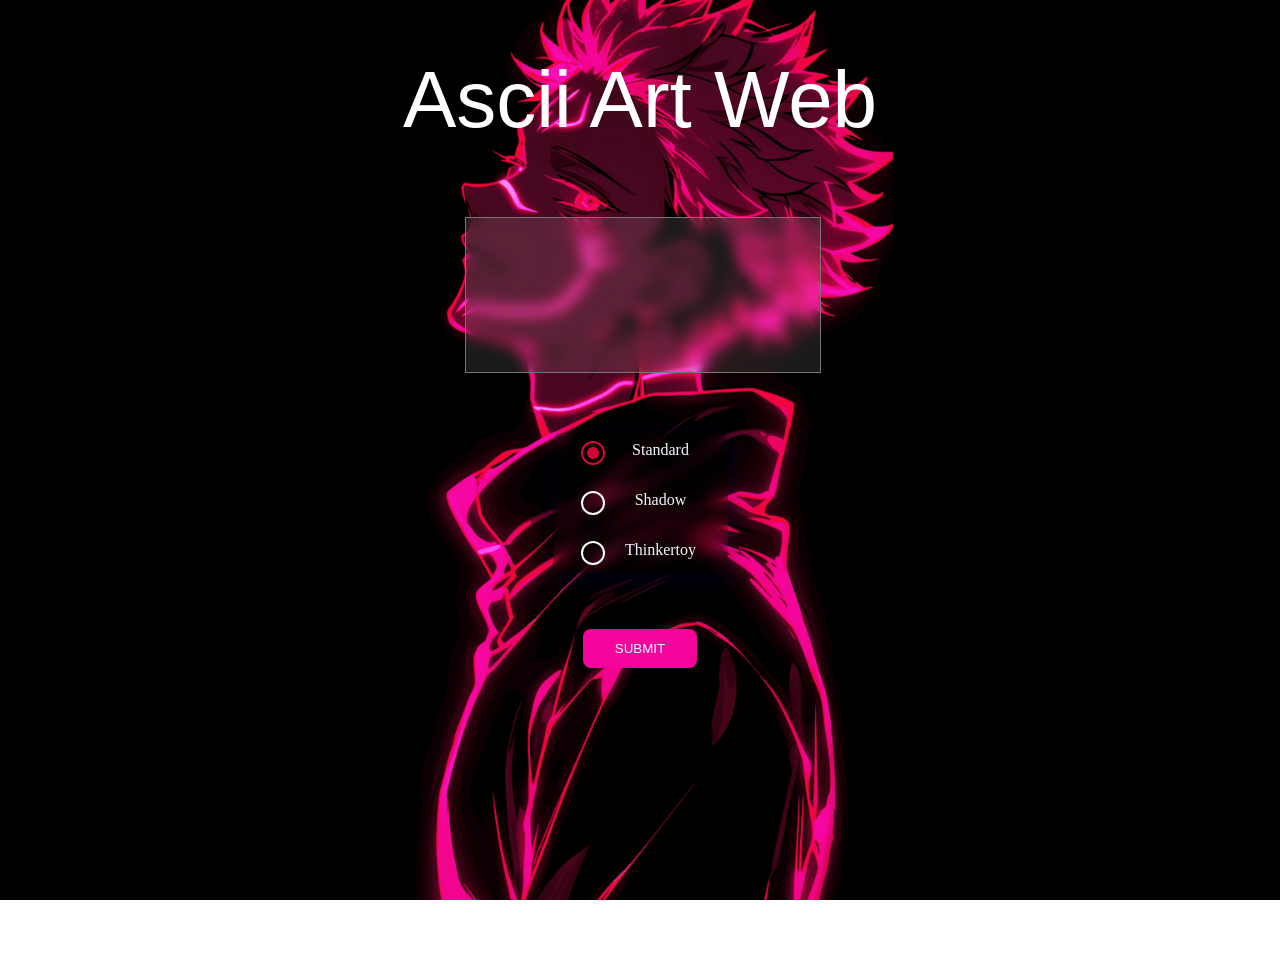
==== commit 04bde0de: "add" ====
--- a/View/html/index.html
+++ b/View/html/index.html
@@ -1,53 +1,53 @@
-<!DOCTYPE html>
-<html lang="en">
-  <head>
-    <meta content="text/html" charset="UTF-8" />
-    <meta http-equiv="X-UA-Compatible" content="IE=edge" />
-    <meta name="viewport" content="width=device-width, initial-scale=1.0" />
-    <title>Ascii-art-web</title>
-    <link href="/View/static/style.css" rel="stylesheet">
-    <link rel="shortcut icon" href="/View/image/f.ico" type="image/x-icon">
-    <link href="https://db.onlinewebfonts.com/c/0801c08e5412f54e4b4e9ad146d83a12?family=Ink+Free" rel="stylesheet" type="text/css"/>
-  </head>
-  <body>
-    <div>
-      <div>
-        <header class="mb-auto">
-          <div>
-            <h1 class="float-md-start" style="text-align: center;">Ascii-art-web</h1>
-          </div>
-        </header>
-        <main class="px-3">
-          <br>
-          <center>
-          <div>
-            <form method="post" action="/asciiArt">
-              <div class="div_text" >
-                <textarea class="textarea_style" name="text"  ></textarea>
-              </div>
-            <br><br>
-                <div class="containerOuter">
-                  <div class="container">
-                    <input type="radio" class="hidden" id="input1" name="style" value="standard"  checked >
-                    <label class="entry" for="input1"><div class="circle"></div><div class="entry-label">Standard</div></label>
-                    <input type="radio" class="hidden" id="input2" name="style" value="shadow" >
-                    <label class="entry" for="input2"><div class="circle"></div><div class="entry-label">Shadow</div></label>
-                    <input type="radio" class="hidden" id="input3" name="style" value="thinkertoy" >
-                    <label class="entry" for="input3"><div class="circle"></div><div class="entry-label">Thinkertoy</div></label>
-                    <div class="highlight"></div>
-                    <div class="overlay"></div>
-                  </div>
-                </div>
-
-            <br><br>
-            <button class="form_button" type="submit">Submit</button>
-            </form>
-          </div>
-         </center>
-          <br><br><br>
-        </main>
-      </div>
-    </div>
-    <br><br>
-  </body>
-</html>
+<!DOCTYPE html>
+<html lang="en">
+  <head>
+    <meta content="text/html" charset="UTF-8" />
+    <meta http-equiv="X-UA-Compatible" content="IE=edge" />
+    <meta name="viewport" content="width=device-width, initial-scale=1.0" />
+    <title>Ascii-art-web</title>
+    <link href="/View/static/style.css" rel="stylesheet">
+    <link rel="shortcut icon" href="/View/image/f.ico" type="image/x-icon">
+    <link href="https://db.onlinewebfonts.com/c/0801c08e5412f54e4b4e9ad146d83a12?family=Ink+Free" rel="stylesheet" type="text/css"/>
+  </head>
+  <body>
+    <div>
+      <div>
+        <header class="mb-auto">
+          <div>
+            <h1 class="float-md-start" style="text-align: center;">Ascii Art Web</h1>
+          </div>
+        </header>
+        <main class="px-3">
+          <br>
+          <center>
+          <div>
+            <form method="post" action="/asciiArt">
+              <div class="div_text" >
+                <textarea class="textarea_style" name="text"  ></textarea>
+              </div>
+            <br><br>
+                <div class="containerOuter">
+                  <div class="container">
+                    <input type="radio" class="hidden" id="input1" name="style" value="standard"  checked >
+                    <label class="entry" for="input1"><div class="circle"></div><div class="entry-label">Standard</div></label>
+                    <input type="radio" class="hidden" id="input2" name="style" value="shadow" >
+                    <label class="entry" for="input2"><div class="circle"></div><div class="entry-label">Shadow</div></label>
+                    <input type="radio" class="hidden" id="input3" name="style" value="thinkertoy" >
+                    <label class="entry" for="input3"><div class="circle"></div><div class="entry-label">Thinkertoy</div></label>
+                    <div class="highlight"></div>
+                    <div class="overlay"></div>
+                  </div>
+                </div>
+
+            <br><br>
+            <button class="form_button" type="submit">Submit</button>
+            </form>
+          </div>
+         </center>
+          <br><br><br>
+        </main>
+      </div>
+    </div>
+    <br><br>
+  </body>
+</html>
--- a/View/static/style.css
+++ b/View/static/style.css
@@ -1,217 +1,240 @@
-/* Global styles for the body of the document */
-body {
-  margin: 0; /* Removes default margins */
-  padding: 0; /* Removes default padding */
-  font-family: "Ink Free"; /* Sets the font */
-  min-height: 100vh; /* Ensures the body takes up at least the full height of the viewport */
-  background: url("/View/image/images.jpg") no-repeat center center fixed; 
-  -webkit-background-size: cover;
-  -moz-background-size: cover;
-  -o-background-size: cover;
-  background-size: cover;
-}
-
-/* Styles for all links */
-a {
-  color: inherit; /* Makes the link color inherit from its parent element */
-  text-decoration: none; /* Removes the underline from links */
-}
-
-/* Styles for the .msg class */
-.msg {
-  max-width: 50%; /* Sets a maximum width */
-  height: 160px; /* Sets a fixed height */
-  border-color: #000000; /* Sets a solid black border */
-  border-style: solid; /* Sets the border style */
-  background-color:  rgb(255, 255, 255); /* Set white background */
-  overflow: scroll; /* Allows scrolling if the content overflows */
-  padding: 0 24px; /* Adds horizontal padding */
-}
-
-/* Styles for the .pre_msg class */
-.pre_msg {
- width: 100%; /* Sets the width to 100% */
-}
-
-/* Styles for the .form_button class */
-.form_button {
-  display: inline-block; /* Sets the display type */
-  padding: 12px 32px; /* Sets the padding */
-  transition: all 0.3s ease-out; /* Sets the transition effect */
-  text-transform: uppercase; /* Transforms the text to uppercase */
-  color: #fff; /* Sets the text color */
-  border: none; /* Removes the border */
-  border-radius: 8px; /* Rounds the corners of the button */
-  outline: none; /* Removes the outline */
-  background-color: rgb(0, 0, 0); /* Sets the background color */
-  background-clip: border-box; /* Clips the background to the border box */
-  font-family: "Ink Free"; /* Sets the font */
-  font-weight: 500; /* Sets the font weight */
-}
-
-/* Styles for the .form_button class when it's hovered over */
-.form_button:hover {
-  transition: all 0.1s ease-out; /* Changes the transition effect */
-  transform: scale(1.02, 1.02); /* Scales the button slightly */
-  box-shadow: rgba(0, 0, 0, 0.3) 0 0 16px 2px; /* Adds a box shadow */
-}
-
-/* Styles for the .div_text class */
-.div_text{
-  max-width: 350px; /* Sets a maximum width */
-  padding: 0 24px; /* Adds horizontal padding */
-}
-
-/* Styles for the .textarea_style class */
-.textarea_style{
-  font-family: "Ink Free"; /* Sets the font */
-  width: 100%; /* Sets the width to 100% */
-  height: 150px; /* Sets a fixed height */
-  resize: none; /* Disables resizing */
-}
-
-/* Styles for the .showOverlay class */
-.showOverlay {
-  bottom: 0; /* Positions the element at the bottom */
-  display: flex; /* Sets the display type to flex */
-  font-size: 16px; /* Sets the font size */
-  left: calc(50% - 55px); /* Positions the element to the left */
-  margin-bottom: 7px; /* Adds a bottom margin */
-  position: absolute; /* Positions the element absolutely */
-}
-
-/* Styles for the .check class */
-.check {
-  bottom: 0; /* Positions the element at the bottom */
-  display: flex; /* Sets the display type to flex */
-  left: calc(50% + 40px); /* Positions the element to the left */
-  margin-bottom: 10px; /* Adds a bottom margin */
-  position: absolute; /* Positions the element absolutely */
-}
-
-/* Styles for the .containerOuter class */
-.containerOuter {
-  max-width: 175px; /* Sets a maximum width */
-  background: white; /* Sets the background color */
-  border-radius: 8px; /* Rounds the corners of the container */
-  box-shadow: 2px 6px 20px 2px rgba(10,10,120,0.15); /* Adds a box shadow */
-}
-
-/* Styles for the .container class */
-.container {
-  position: relative; /* Positions the element relatively */
-  margin: 20px; /* Adds a margin */
-  overflow: hidden; /* Hides overflowed content */
-  width: 160px; /* Sets a fixed width */
-}
-
-/* Styles for the .hidden class */
-.hidden {
-  display: none; /* Hides the element */
-}
-
-/* Styles for the .entry class */
-.entry {
-  height: 25px; /* Sets a fixed height */
-  position: absolute; /* Positions the element absolutely */
-  width: 160px; /* Sets a fixed width */
-}
-
-/* Styles for the second child of the .entry class */
-.entry:nth-child(2) {
-  left: 8px; /* Positions the element to the left */
-  top: 8px; /* Positions the element at the top */
-}
-
-/* Styles for the fourth child of the .entry class */
-.entry:nth-child(4) {
-  left: 8px; /* Positions the element to the left */
-  top: 58px; /* Positions the element at the top */
-}
-
-/* Styles for the sixth child of the .entry class */
-.entry:nth-child(6) {
-  left: 8px; /* Positions the element to the left */
-  top: 108px; /* Positions the element at the top */
-}
-
-/* Styles for the .circle class */
-.circle {
-  border: 2px solid #545556; /* Sets a solid border */
-  border-radius: 50%; /* Makes the element circular */
-  cursor: pointer; /* Changes the cursor to a pointer when hovering over the element */
-  height: 20px; /* Sets a fixed height */
-  position: absolute; /* Positions the element absolutely */
-  transition: border-color 300ms; /* Sets the transition effect for the border color */
-  width: 20px; /* Sets a fixed width */
-}
-
-/* Styles for the .entry-label class */
-.entry-label {
-  cursor: pointer; /* Changes the cursor to a pointer when hovering over the element */
-  user-select: none; /* Prevents the user from selecting the text */
-  -moz-user-select: none; /* Prevents the user from selecting the text in Firefox */
-}
-
-/* Styles for the .overlay class */
-.overlay {
-  mask: url(#holes); /* Applies a mask to the element */
-  height: 140px; /* Sets a fixed height */
-  pointer-events: none; /* Disables pointer events */
-  transition: background 300ms; /* Sets the transition effect for the background */
-  width: 40px; /* Sets a fixed width */
-}
-
-/* Styles for the .highlight class */
-.highlight {
-  background: #000000; /* Sets the background color */
-  border-radius: 50%; /* Makes the element circular */
-  height: 12px; /* Sets a fixed height */
-  left: 14px; /* Positions the element to the left */
-  pointer-events: none; /* Disables pointer events */
-  position: absolute; /* Positions the element absolutely */
-  top: 14px; /* Positions the element at the top */
-  transition: transform 400ms cubic-bezier(0.175, 0.885, 0.32, 1.2); /* Sets the transition effect for the transform property */
-  transform: translateY(-50px); /* Translates the element vertically */
-  width: 12px; /* Sets a fixed width */
-}
-
-/* Styles for the first child of the .hidden class when it's checked */
-.hidden:nth-child(1):checked ~ .highlight {
-  transform: translateY(0); /* Translates the element vertically */
-}
-
-/* Styles for the third child of the .hidden class when it's checked */
-.hidden:nth-child(3):checked ~ .highlight {
-  transform: translateY(50px); /* Translates the element vertically */
-}
-
-/* Styles for the fifth child of the .hidden class when it's checked */
-.hidden:nth-child(5):checked ~ .highlight {
-  transform: translateY(100px); /* Translates the element vertically */
-}
-
-/* Styles for the first child of the .hidden class when it's checked */
-.hidden:nth-child(1):checked + .entry .circle {
-  border-color: #000000; /* Changes the border color */
-}
-
-/* Styles for the third child of the .hidden class when it's checked */
-.hidden:nth-child(3):checked + .entry .circle {
-  border-color: #000000; /* Changes the border color */
-}
-
-/* Styles for the fifth child of the .hidden class when it's checked */
-.hidden:nth-child(5):checked + .entry .circle {
-  border-color: #000000; /* Changes the border color */
-}
-
-/* Styles for the .containerOuter class when .check is checked */
-.check:checked ~ .containerOuter .overlay {
-  background: #2e1827; /* Changes the background color */
-}
-
-.float-md-start {
-  font-size: 100px;
-  color: #000000;
+/* Global styles for the body of the document */
+:root{
+  --text-color-var : white;
+  /* --titel-colorVar : #478CCF; */
+  --titel-colorVar : #d30533;
+  --back-color-var : #f5049c;
+  --font-familyvar : 'Roboto', sans-serif;
+}
+
+body {
+  margin: 0; /* Removes default margins */
+  padding: 0; /* Removes default padding */
+  font-family: "Ink Free"; /* Sets the font */
+  min-height: 100vh; /* Ensures the body takes up at least the full height of the viewport */
+  background: url("/View/image/wp1.png") no-repeat center center fixed; 
+  -webkit-background-size: cover;
+  -moz-background-size: cover;
+  -o-background-size: cover;
+  background-size: cover;
+}
+
+/* Styles for all links */
+a {
+  color: inherit; /* Makes the link color inherit from its parent element */
+  text-decoration: none; /* Removes the underline from links */
+}
+
+/* Styles for the .msg class */
+.msg {
+  max-width: 50%; /* Sets a maximum width */
+  height: 160px; /* Sets a fixed height */
+  border-color: var(--text-color-var); /* Sets a solid black border */
+  border-style: solid; /* Sets the border style */
+  background-color:  var(--back-color-var); /* Set white background */
+  overflow: scroll; /* Allows scrolling if the content overflows */
+  padding: 0 24px; /* Adds horizontal padding */
+  background-color: rgba(255, 255, 255, 0.1);
+  backdrop-filter: blur(7px);
+  color: aliceblue;
+}
+
+/* Styles for the .pre_msg class */
+.pre_msg {
+ width: 100%;
+  /* Sets the width to 100% */
+}
+
+/* Styles for the .form_button class */
+.form_button {
+  display: inline-block; /* Sets the display type */
+  padding: 12px 32px; /* Sets the padding */
+  transition: all 0.3s ease-out; /* Sets the transition effect */
+  text-transform: uppercase; /* Transforms the text to uppercase */
+  color: var(--text-color-var); /* Sets the text color */
+  border: none; /* Removes the border */
+  border-radius: 8px; /* Rounds the corners of the button */
+  outline: none; /* Removes the outline */
+  background-color: var(--back-color-var); /* Sets the background color */
+  background-clip: border-box; /* Clips the background to the border box */
+  font-family: var(--font-familyvar); /* Sets the font */
+  font-weight: 500; /* Sets the font weight */
+}
+
+.float-md-start{
+  text-align: center;
+  font-size: 80px;
+  font-family: var(--font-familyvar);
+  font-weight: 500;
+  color: var(--text-color-var);
+
+}
+
+/* Styles for the .form_button class when it's hovered over */
+.form_button:hover {
+  transition: all 0.1s ease-out; /* Changes the transition effect */
+  transform: scale(1.02, 1.02); /* Scales the button slightly */
+  box-shadow: var(--titel-colorVar) 0 0 16px 2px; /* Adds a box shadow */
+}
+
+/* Styles for the .div_text class */
+.div_text{
+  max-width: 350px; /* Sets a maximum width */
+  padding: 0 24px; /* Adds horizontal padding */
+}
+
+/* Styles for the .textarea_style class */
+.textarea_style{
+  color: aliceblue;
+  font-family: var(--font-familyvar); /* Sets the font */
+  width: 100%; /* Sets the width to 100% */
+  height: 150px; /* Sets a fixed height */
+  resize: none; /* Disables resizing */
+  background-color: rgba(255, 255, 255, 0.1);
+  backdrop-filter: blur(7px);
+}
+
+/* Styles for the .showOverlay class */
+.showOverlay {
+  bottom: 0; /* Positions the element at the bottom */
+  display: flex; /* Sets the display type to flex */
+  font-size: 16px; /* Sets the font size */
+  left: calc(50% - 55px); /* Positions the element to the left */
+  margin-bottom: 7px; /* Adds a bottom margin */
+  position: absolute; /* Positions the element absolutely */
+}
+
+/* Styles for the .check class */
+.check {
+  bottom: 0; /* Positions the element at the bottom */
+  display: flex; /* Sets the display type to flex */
+  left: calc(50% + 40px); /* Positions the element to the left */
+  margin-bottom: 10px; /* Adds a bottom margin */
+  position: absolute; /* Positions the element absolutely */
+}
+
+/* Styles for the .containerOuter class */
+.containerOuter {
+  max-width: 175px; /* Sets a maximum width */
+  background: white; /* Sets the background color */
+  border-radius: 8px; /* Rounds the corners of the container */
+  box-shadow: 2px 6px 20px 2px rgba(10,10,120,0.15); /* Adds a box shadow */
+  background-color: rgba(255, 255, 255, 0.0);
+  backdrop-filter: blur(7px);
+}
+
+/* Styles for the .container class */
+.container {
+  position: relative; /* Positions the element relatively */
+  margin: 20px; /* Adds a margin */
+  overflow: hidden; /* Hides overflowed content */
+  width: 160px; /* Sets a fixed width */
+  background-color: transparent;
+  color: aliceblue;
+}
+
+/* Styles for the .hidden class */
+.hidden {
+  display: none; /* Hides the element */
+}
+
+/* Styles for the .entry class */
+.entry {
+  height: 25px; /* Sets a fixed height */
+  position: absolute; /* Positions the element absolutely */
+  width: 160px; /* Sets a fixed width */
+}
+
+/* Styles for the second child of the .entry class */
+.entry:nth-child(2) {
+  left: 8px; /* Positions the element to the left */
+  top: 8px; /* Positions the element at the top */
+}
+
+/* Styles for the fourth child of the .entry class */
+.entry:nth-child(4) {
+  left: 8px; /* Positions the element to the left */
+  top: 58px; /* Positions the element at the top */
+}
+
+/* Styles for the sixth child of the .entry class */
+.entry:nth-child(6) {
+  left: 8px; /* Positions the element to the left */
+  top: 108px; /* Positions the element at the top */
+}
+
+/* Styles for the .circle class */
+.circle {
+  border: 2px solid white; /* Sets a solid border */
+  border-radius: 50%; /* Makes the element circular */
+  cursor: pointer; /* Changes the cursor to a pointer when hovering over the element */
+  height: 20px; /* Sets a fixed height */
+  position: absolute; /* Positions the element absolutely */
+  transition: border-color 300ms; /* Sets the transition effect for the border color */
+  width: 20px; /* Sets a fixed width */
+}
+
+/* Styles for the .entry-label class */
+.entry-label {
+  cursor: pointer; /* Changes the cursor to a pointer when hovering over the element */
+  user-select: none; /* Prevents the user from selecting the text */
+  -moz-user-select: none; /* Prevents the user from selecting the text in Firefox */
+}
+
+/* Styles for the .overlay class */
+.overlay {
+  mask: url(#holes); /* Applies a mask to the element */
+  height: 140px; /* Sets a fixed height */
+  pointer-events: none; /* Disables pointer events */
+  transition: background 300ms; /* Sets the transition effect for the background */
+  width: 40px; /* Sets a fixed width */
+}
+
+/* Styles for the .highlight class */
+.highlight {
+  background: var(--titel-colorVar); /* Sets the background color */
+  border-radius: 50%; /* Makes the element circular */
+  height: 12px; /* Sets a fixed height */
+  left: 14px; /* Positions the element to the left */
+  pointer-events: none; /* Disables pointer events */
+  position: absolute; /* Positions the element absolutely */
+  top: 14px; /* Positions the element at the top */
+  transition: transform 400ms cubic-bezier(0.175, 0.885, 0.32, 1.2); /* Sets the transition effect for the transform property */
+  transform: translateY(-50px); /* Translates the element vertically */
+  width: 12px; /* Sets a fixed width */
+}
+
+/* Styles for the first child of the .hidden class when it's checked */
+.hidden:nth-child(1):checked ~ .highlight {
+  transform: translateY(0); /* Translates the element vertically */
+}
+
+/* Styles for the third child of the .hidden class when it's checked */
+.hidden:nth-child(3):checked ~ .highlight {
+  transform: translateY(50px); /* Translates the element vertically */
+}
+
+/* Styles for the fifth child of the .hidden class when it's checked */
+.hidden:nth-child(5):checked ~ .highlight {
+  transform: translateY(100px); /* Translates the element vertically */
+}
+
+/* Styles for the first child of the .hidden class when it's checked */
+.hidden:nth-child(1):checked + .entry .circle {
+  border-color: var(--titel-colorVar); /* Changes the border color */
+}
+
+/* Styles for the third child of the .hidden class when it's checked */
+.hidden:nth-child(3):checked + .entry .circle {
+  border-color: var(--titel-colorVar); /* Changes the border color */
+}
+
+/* Styles for the fifth child of the .hidden class when it's checked */
+.hidden:nth-child(5):checked + .entry .circle {
+  border-color: var(--titel-colorVar); /* Changes the border color */
+}
+
+/* Styles for the .containerOuter class when .check is checked */
+.check:checked ~ .containerOuter .overlay {
+  background: #2e1827; /* Changes the background color */
 }
